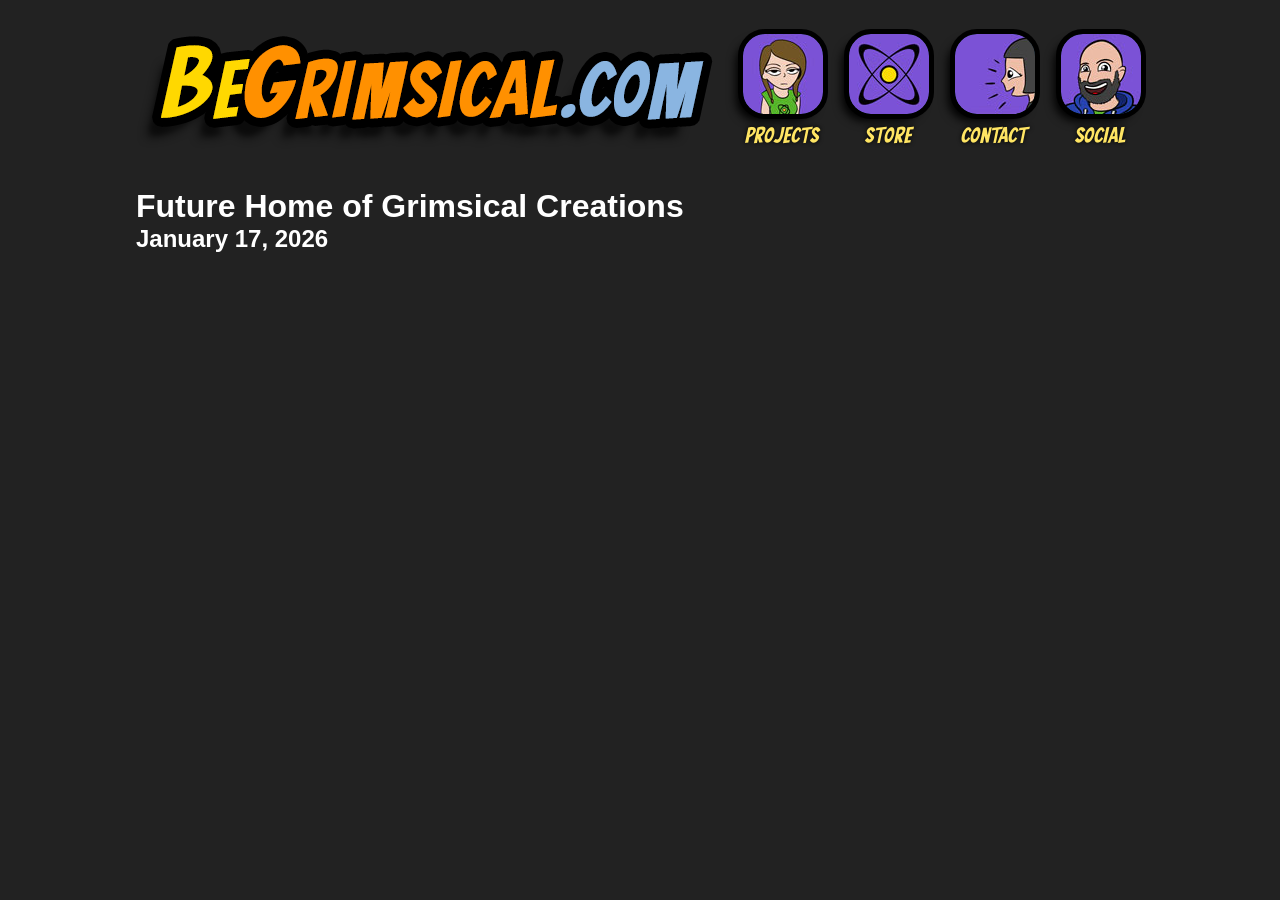
==== index.html @ ea152d8b "changed my youtube, because youtube sucks and took down my old channel for whatever the hell reason " ====
<!DOCTYPE html>
<html lang="en">
<head>
    <meta charset="UTF-8">
    <meta name="viewport" content="width=device-width, initial-scale=1.0">

    <link rel="icon" type="image/x-icon" href="./favicons/favicon.ico">
    <link rel="icon" type="image/png" sizes="32x32" href="./favicons/favicon-32x32.png">
    <link rel="icon" type="image/png" sizes="16x16" href="./favicons/favicon-16x16.png">
    <link rel="apple-touch-icon" sizes="180x180" href="./favicons/apple-touch-icon.png">
    <link rel="manifest" href="./site.webmanifest">
    <link rel="icon" type="image/svg+xml" href="./favicons/icon.svg">

    <link rel="stylesheet" href="styles.css">
    <script src="./scripts.js" defer></script>

    <title>Be Grimsical!</title>
</head>
<body>

    <div class="outer-container">
        <div class="header-container">

            <div class="title">
                <a><img class="title-image" src="./images/main_logo_001.png" alt="Be Grimsical!" id="temp-switch"></a>
            </div>
            <div class="main-links">
                <!-- class must be 'links-box-outer-contatiner' and data-id must correspond with the popup-trans-bg's ID -->
                <div class="links-box-outer-contatiner" data-id="projects"> <!-- This will open the 'projects' popup because of the data-id-->
                    <div class="links-box">
                        <img src="./images/projects.jpg?v=2" alt="Projects">
                    </div>
                    <div class="links-font">Projects</div>
                </div>
                <div class="links-box-outer-contatiner" data-id="store">
                    <div class="links-box">
                        <img src="./images/store.jpg?v=2" alt="Store">
                    </div>
                    <div class="links-font">Store</div>
                </div>
                <div class="links-box-outer-contatiner" data-id="contact">
                    <div class="links-box">
                        <img src="./images/contact.jpg?v=2" alt="Contact">
                    </div>
                    <div class="links-font">Contact</div>
                </div>          
                <div class="links-box-outer-contatiner" data-id="social">
                    <div class="links-box">
                        <img src="./images/links.jpg?v=2" alt="Social Links">
                    </div>
                    <div class="links-font">Social</div>
                </div>
            </div>

        </div>
        <div class="body-container">
            <div class="inner-content">
                <div class="inner-content-title">Future Home of Grimsical Creations</div>
                <div class="inner-content-subtitle">January 17, 2026</div>
                <div class="inner-content-centered">
                    <img class="big-image" src="https://lh3.googleusercontent.com/u/0/d/1Hfs0lqT25IOJz_nyKWjOO2sa1UAxmQuo" alt="">
                </div>
            </div>
        </div>
        <div class="footer-container">
        </div>



        <!-- popup-trans-bg's ID must correspond with the links-box-outer-contatiner's ID (above) -->
        <div class="popup-trans-bg" id="social">
            <div class="floating-popup-box">
                <div class="flb-title">Social Links</div>
                <div class="flb-link"><a href="https://grimsical.substack.com/" target="_blank"><img class="icon-small" src="./images/substack.png" alt=""><span>SubStack</span></a></div>
                <div class="flb-link"><a href="https://www.instagram.com/begrimsical/" target="_blank"><img class="icon-small" src="./images/instagram.png" alt=""><span>Instagram</span></a></div>
                <div class="flb-link"><a href="https://www.tiktok.com/@begrimsical" target="_blank"><img class="icon-small" src="./images/tiktok.png" alt=""><span>TikTok</span></a></div>
                <div class="flb-link"><a href="https://www.youtube.com/@GrimsicalHome" target="_blank"><img class="icon-small" src="./images/youtube.png" alt=""><span>YouTube</span></a></div>
                <div class="flb-link"><a href="https://www.patreon.com/c/Grimsical" target="_blank"><img class="icon-small" src="./images/patreon.png" alt=""><span>Patreon</span></a></div>
                <div class="flb-link"><a href="https://www.deviantart.com/begrimsical" target="_blank"><img class="icon-small" src="./images/devaintart.png" alt=""><span>Deviant Art</span></a></div>
            </div>
        </div>

        <div class="popup-trans-bg" id="contact">
            <div class="floating-popup-box">
                <div class="flb-title">Contact</div>

                
                    <form target="_blank" method="post" action="./email.php">
                        <input type="hidden" name="subject" value="Email from Portfolio Page">
                        <input type="hidden" name="good-to-go" value="false">
                        <div class="email-modal-container" id="email-modal">
                            <div class="email-modal-window">
                                <p>Name</p>
                                <input class="input-field-general" type="text" name="name" placeholder="Your Name" required data-id="clear-me">
                                <p>Email</p>
                                <input class="input-field-general" type="email" name="email" placeholder="Your Email Address" required data-id="clear-me">
                                <p>Message</p>
                                <textarea class="input-field-general input-textarea" name="message" placeholder="Your message here." required data-id="clear-me"></textarea>
                                <div class="email-modal-buttons">
                                    <div style="text-align:center;"><span>Before sending, uncheck this box. 
                                        <input type="checkbox" id="good-to-go" checked></span>
                                    </div>
                                    <input id="send-email" type="submit" name="submit" value="Send" style="font-size:20px;padding:5px;margin-top:5px;" disabled>
                                </div>
                            </div>
                        </div>
                    </form>


                </div>
            </div>
        </div>

        <div class="popup-trans-bg" id="projects"> <!-- This is the popup refered to above -->
            <div class="floating-popup-box">
                <div class="flb-title">Projects</div>
                <div class="flb-link"><a href="./charlies-microscopic-universe">Charlie's Microscopic Universe</a></div>
                <div class="flb-link"><a href="./better-off-ricky">Better Off Ricky</a></div>
            </div>
        </div>

        <div class="popup-trans-bg" id="store">
            <div class="floating-popup-box">
                <div class="flb-title">Store</div>
                <!-- <div class="flb-link"><a href="https://grimsical.myspreadshop.com/">Products</a></div> -->
                <div class="flb-link"><a href="https://www.teepublic.com/user/grimsical">T-shirts</a></div>
                <div class="flb-link"><a href="#">Books</a></div>
            </div>
        </div>


        




    </div>






    
</body>
</html>
---- styles.css ----
* {
    margin: 0;
    padding: 0;
    box-sizing: border-box;
}

body {
    background-color: #222222;
    color: white;
    font-family: Arial, sans-serif;
    display: flex;
    flex-direction: column;
    justify-content: center;
    align-items: center;
}

@font-face {
  font-family: "ComicShark";
  src: url("fonts/ComicShark-lgVE5.otf") format("opentype");
}

:root {
    --frame-borders: 0px;
}

a {
    color: #61afee;
    text-decoration: none;
}

.outer-container {
    border: var(--frame-borders) solid green;
    width: 80%;
    min-height: 100vh;
    display: flex;
    flex-direction: column;
    justify-content: flex-start;
    align-items: stretch;
}

.header-container {
    border: var(--frame-borders) solid red;
    margin: .5em;
    display: flex;
    flex-direction: row;
    justify-content: space-between;
    align-items: center;
    /* height: 100px; */
}

.body-container {
    border: var(--frame-borders) solid purple;
    margin: .5em;
    display: flex;
    flex-direction: column;
    justify-content: flex-start;
    align-items: center;
    min-height: 300px;
}

.footer-container {
    border: var(--frame-borders) solid red;
    margin: .5em;
    display: flex;
    flex-direction: column; /* was row before substack iframe*/
    justify-content: space-between;
    align-items: center;
    margin-top: auto;
    /* height: 100px; */ /* substack iframe screwed it up */
}

.title {
    border: var(--frame-borders) solid blue;
    width: 600px;
    height: 100%;
    display: flex;
    justify-content: flex-start;
    align-items: center;
}

.title-image {
    width: 100%;
}

.main-links {
    border: var(--frame-borders) solid yellow;
    display: flex;
    justify-content: flex-end;
    align-items: center;
    /* width: 100%; */
    /* height: 100%; */
    gap: 20px;
    margin-top: 1em;
    margin-bottom: 1em;
}

.links-box-outer-contatiner {
    border: var(--frame-borders) solid green;
    display: flex;
    flex-direction: column;
    justify-content: center;
    align-items: center;
    padding: 10px 3px 10px 3px;
    cursor: pointer;
}   

/* Each link box in the header */
.links-box {
    border: var(--frame-borders) solid green;
    outline: 5px solid black;
    box-shadow: -7px 7px 10px rgb(0, 0, 0);
    width: 80px;
    height: 80px;
    display: flex;
    justify-content: center;
    align-items: center;
    background-color: rgba(26, 138, 230, .5);
    border-radius: 22px;
    overflow: hidden;
    margin-bottom: 5px;
}

.links-box img {
    width: 100%;
    height: 100%;
    object-fit: contain;
}

.links-font {
    font-family: 'ComicShark', sans-serif;
    font-size: 1.2em;
    text-transform: uppercase;
    margin-top: 5px;
    color: rgb(255, 229, 99);
    text-shadow: 0 0 4px #000000;
}

.big-image {
    width: 80%;
}

.preview-panel-image {
    width: 300px;
    margin-bottom: 1em;
}

.icon-small {
    width: 20px;
    height: 20px;
    margin-right: 5px;
}

/* Popup translucent background behind the floating link box */
.popup-trans-bg {
    display: none;
    background-color: rgba(0, 0, 0, 0.1);
    backdrop-filter: blur(8px);
    position: absolute;
    top: 0;
    left: 0;
    right: 0;
    bottom: 0;
}

.floating-popup-box {
    border: var(--frame-borders) solid orange;
    min-width: 300px;
    max-width: 90%;
    min-height: 300px;
    display: flex;
    justify-content: flex-start;
    align-items: flex-start;
    position: absolute;
    top: 30%;
    left: 50%;
    transform: translate(-50%, -50%);
    background-color: #222;
    padding: 1em;
    border: 10px solid white;
    border-radius: 15px;
    display: flex;
    flex-direction: column;
    justify-content: flex-start;
    align-items: flex-start;
    box-shadow: 0px 0px 30px white;
}

.flb-title {
    font-size: 2em;
    font-weight: bold;
    border: var(--frame-borders) solid green;
    width: 100%
}

.flb-link {
    border: var(--frame-borders) solid blue;
    font-size: 1.5em;
    font-weight: bold;
    margin: .5em 0 0 0;
    display: flex;
    flex-direction: row;
    align-items: flex-end;
    justify-content: center;
}

.input-field-general {
    width: 350px;
}

.input-textarea {
    height: 100px;
}



/*
For inner content layout inside body-container
*/
.inner-content {
    border: var(--frame-borders) solid orange;
    display: flex;
    flex-direction: column;
    justify-content: flex-start;
    align-items: flex-start;
    /* gap: 20px; */
    width: 100%;
}

.inner-content-title {
    border: var(--frame-borders) solid purple;
    font-size: 2em;
    font-weight: bold;
    width: 100%;
}

.inner-content-subtitle {
    border: var(--frame-borders) solid blue;
    font-size: 1.5em;
    font-weight: bold;
    width: 100%;
    margin-bottom: 1em;
}

.inner-content-centered {
    border: var(--frame-borders) solid red;
    display: flex;
    flex-direction: column;
    justify-content: center;
    align-items: center;
    width: 100%;
}

.inner-content-gallery {
    border: var(--frame-borders) solid red;
    display: flex;
    /* flex-direction: row; */
    flex-flow: row wrap;
    justify-content: center;
    align-items: center;
    /* width: 100%; */
    gap: 1em;
}

.inner-content-left-aligned {
    border: var(--frame-borders) solid red;
    display: flex;
    flex-direction: column;
    justify-content: flex-start;
    align-items: flex-start;
    width: 100%;
}









@media screen and (max-width: 1000px) {
    .title {
        justify-content: center;
        width: 100%;
    }

    .header-container {
        flex-direction: column;
    }

    .main-links {
        justify-content: center;
        gap: 10px;
        margin-top: 0;
        margin-bottom: 0;
    }

    .title-image {
        max-width: 380px;
    }

    .links-box {
        display: flex;
        justify-content: center;
        align-items: center;
        width: 75px;
        height: 75px;
        text-align: center;
        border-radius: 10px;
        outline: 3px solid black;
    }

    .links-box-outer-contatiner {
        padding: 00px 3px 10px 3px;
    } 

    .input-field-general {
        max-width: 250px;
    }
}
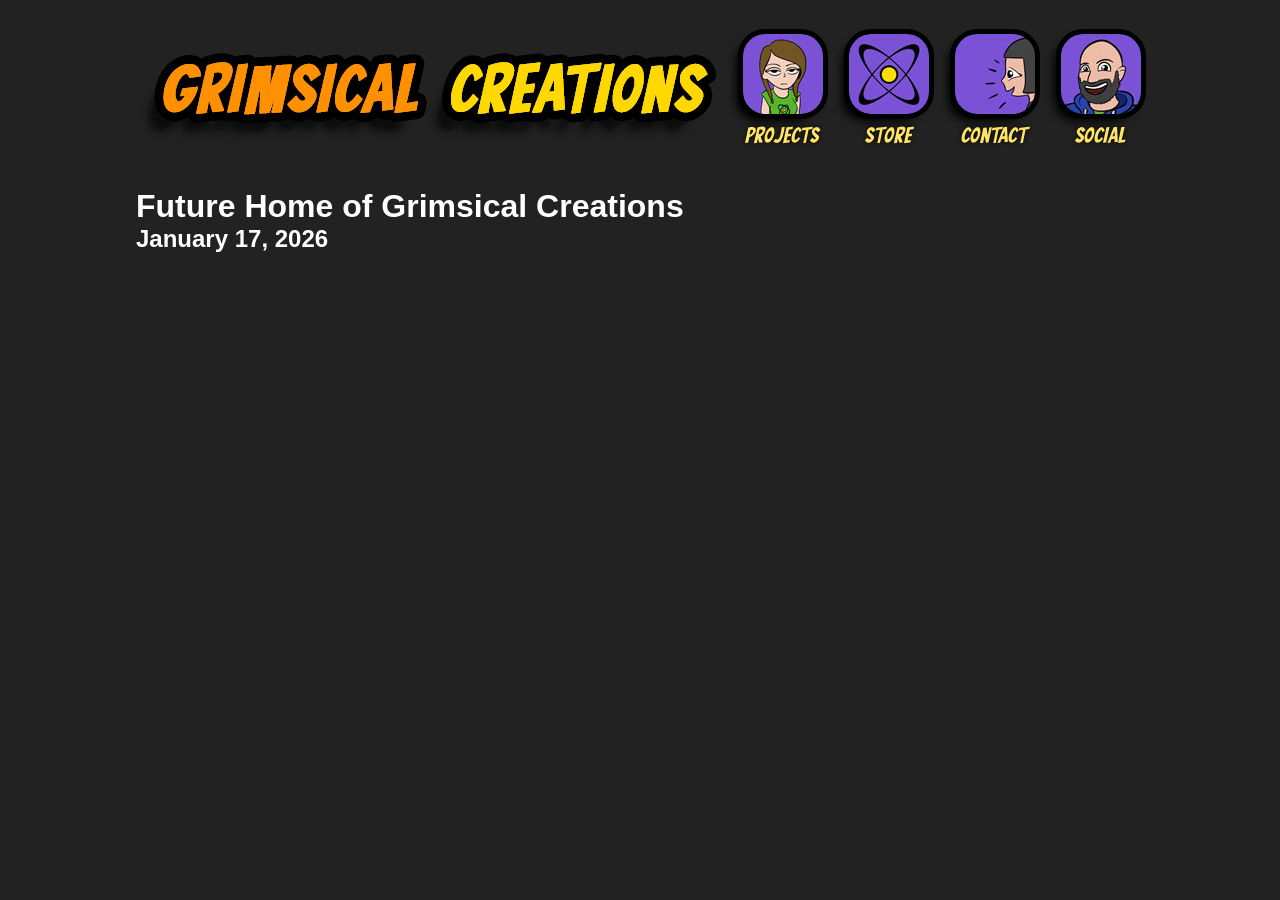
==== commit 755b105e: "changed logo and name" ====
--- a/index.html
+++ b/index.html
@@ -14,7 +14,7 @@
     <link rel="stylesheet" href="styles.css">
     <script src="./scripts.js" defer></script>
 
-    <title>Be Grimsical!</title>
+    <title>Grimsical Creations!</title>
 </head>
 <body>
 
@@ -22,7 +22,7 @@
         <div class="header-container">
 
             <div class="title">
-                <a><img class="title-image" src="./images/main_logo_001.png" alt="Be Grimsical!" id="temp-switch"></a>
+                <a><img class="title-image" src="./images/main_logo_001.png" alt="Grimsical Creations!" id="temp-switch"></a>
             </div>
             <div class="main-links">
                 <!-- class must be 'links-box-outer-contatiner' and data-id must correspond with the popup-trans-bg's ID -->
@@ -122,7 +122,6 @@
         <div class="popup-trans-bg" id="store">
             <div class="floating-popup-box">
                 <div class="flb-title">Store</div>
-                <!-- <div class="flb-link"><a href="https://grimsical.myspreadshop.com/">Products</a></div> -->
                 <div class="flb-link"><a href="https://www.teepublic.com/user/grimsical">T-shirts</a></div>
                 <div class="flb-link"><a href="#">Books</a></div>
             </div>
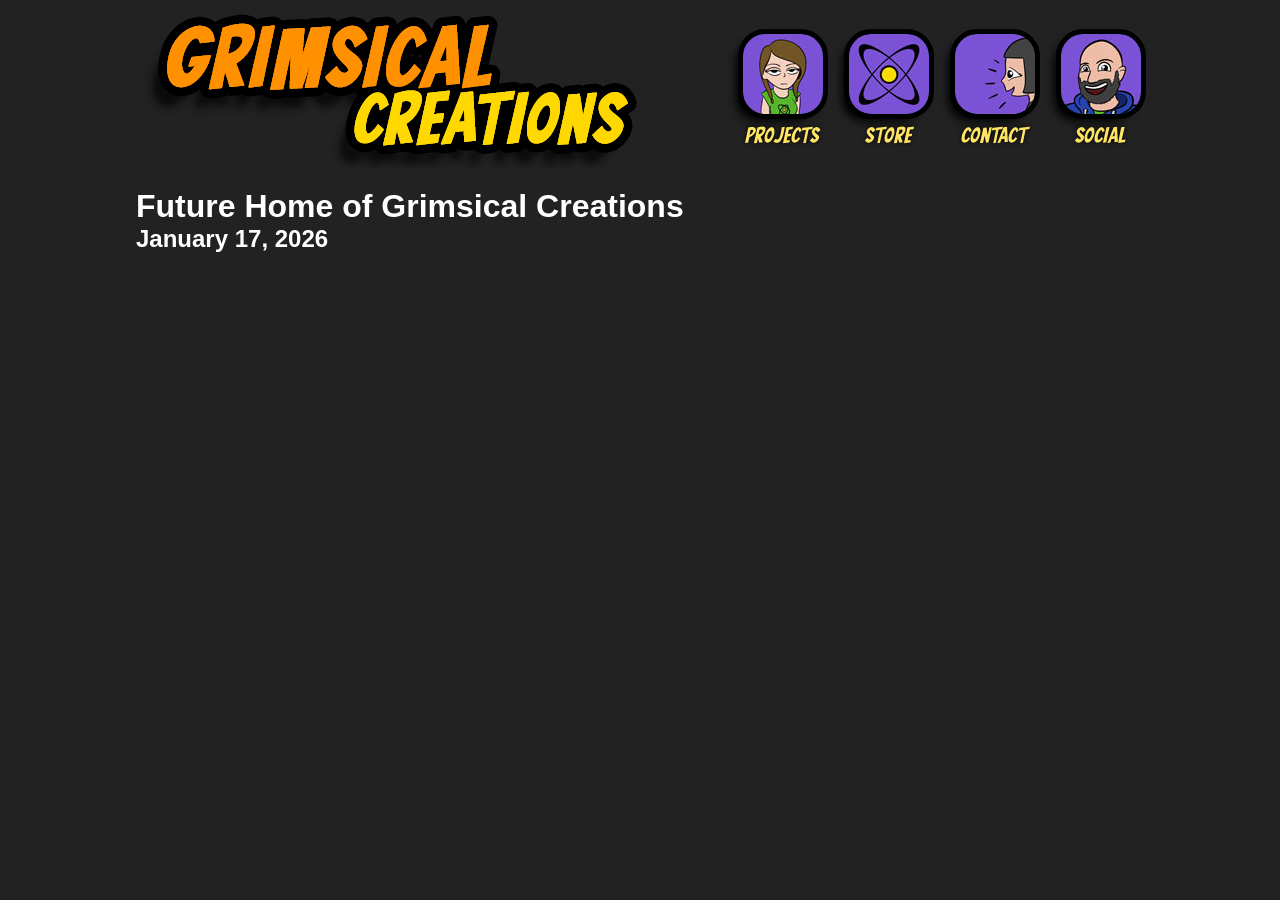
==== commit 44428843: "rearranging ptojects" ====
--- a/index.html
+++ b/index.html
@@ -114,8 +114,8 @@
         <div class="popup-trans-bg" id="projects"> <!-- This is the popup refered to above -->
             <div class="floating-popup-box">
                 <div class="flb-title">Projects</div>
-                <div class="flb-link"><a href="./charlies-microscopic-universe">Charlie's Microscopic Universe</a></div>
-                <div class="flb-link"><a href="./better-off-ricky">Better Off Ricky</a></div>
+                <div class="flb-link"><a href="./projects/charlies-meets-delilah/">Charlie's Microscopic Universe:<br><em>Charlie Meets Delilah</em></a></div>
+                <div class="flb-link"><a href="./projects/february-11th/">Charlie's Microscopic Universe:<br><em>February 11th</em></a></div>
             </div>
         </div>
 
--- a/styles.css
+++ b/styles.css
@@ -136,7 +136,8 @@
 }
 
 .big-image {
-    width: 80%;
+    /* width: 80%; */
+    height: 600px;
 }
 
 .preview-panel-image {
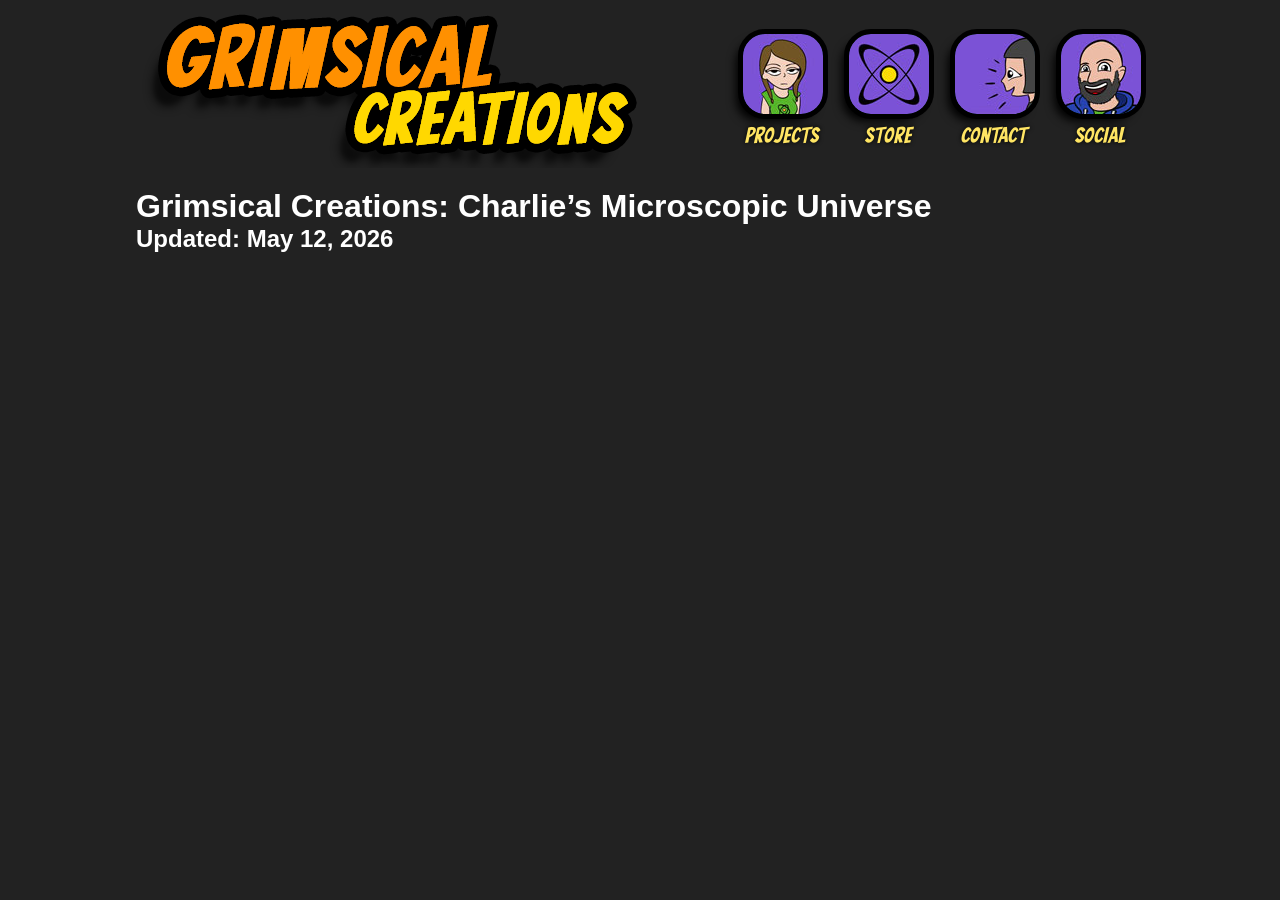
==== commit b8a87e4e: "update seo" ====
--- a/index.html
+++ b/index.html
@@ -3,6 +3,19 @@
 <head>
     <meta charset="UTF-8">
     <meta name="viewport" content="width=device-width, initial-scale=1.0">
+
+    <meta name="title" content="Grimsical Creations | Charlie's Microscopic Universe">
+    <meta name="description" content="Official home of Grimsical Creations. Explore 'Charlie's Microscopic Universe,' a quirky graphic novel about young adulthood, retro-gaming, astrophysics, and young love.">
+    <meta name="keywords" content="Grimsical, Grimsical Creations, Charlie's Microscopic Universe, graphic novel, retro-gaming, 80s nostalgia, astrophysics comic, indie comics, Beaker and Night-Night, young adult fiction, comic zine">
+    <meta name="author" content="C.P. Katt">
+    <meta property="og:type" content="website">
+    <meta property="og:url" content="https://www.begrimsical.com/">
+    <meta property="og:title" content="Grimsical Creations: Charlie's Microscopic Universe">
+    <meta property="og:description" content="A journey through science, 80s nostalgia, and the awkward orbits of adulthood. Read the graphic novel upon release near the end of 2026.">
+    <meta property="og:image" content="https://lh3.googleusercontent.com/u/0/d/1Hfs0lqT25IOJz_nyKWjOO2sa1UAxmQuo">
+
+    <link rel="canonical" href="https://www.begrimsical.com/" />
+
 
     <link rel="icon" type="image/x-icon" href="./favicons/favicon.ico">
     <link rel="icon" type="image/png" sizes="32x32" href="./favicons/favicon-32x32.png">
@@ -55,8 +68,8 @@
         </div>
         <div class="body-container">
             <div class="inner-content">
-                <div class="inner-content-title">Future Home of Grimsical Creations</div>
-                <div class="inner-content-subtitle">January 17, 2026</div>
+                <h1 class="inner-content-title">Grimsical Creations: Charlie’s Microscopic Universe</h1>
+                <div class="inner-content-subtitle">Updated: May 12, 2026</div>
                 <div class="inner-content-centered">
                     <img class="big-image" src="https://lh3.googleusercontent.com/u/0/d/1Hfs0lqT25IOJz_nyKWjOO2sa1UAxmQuo" alt="">
                 </div>
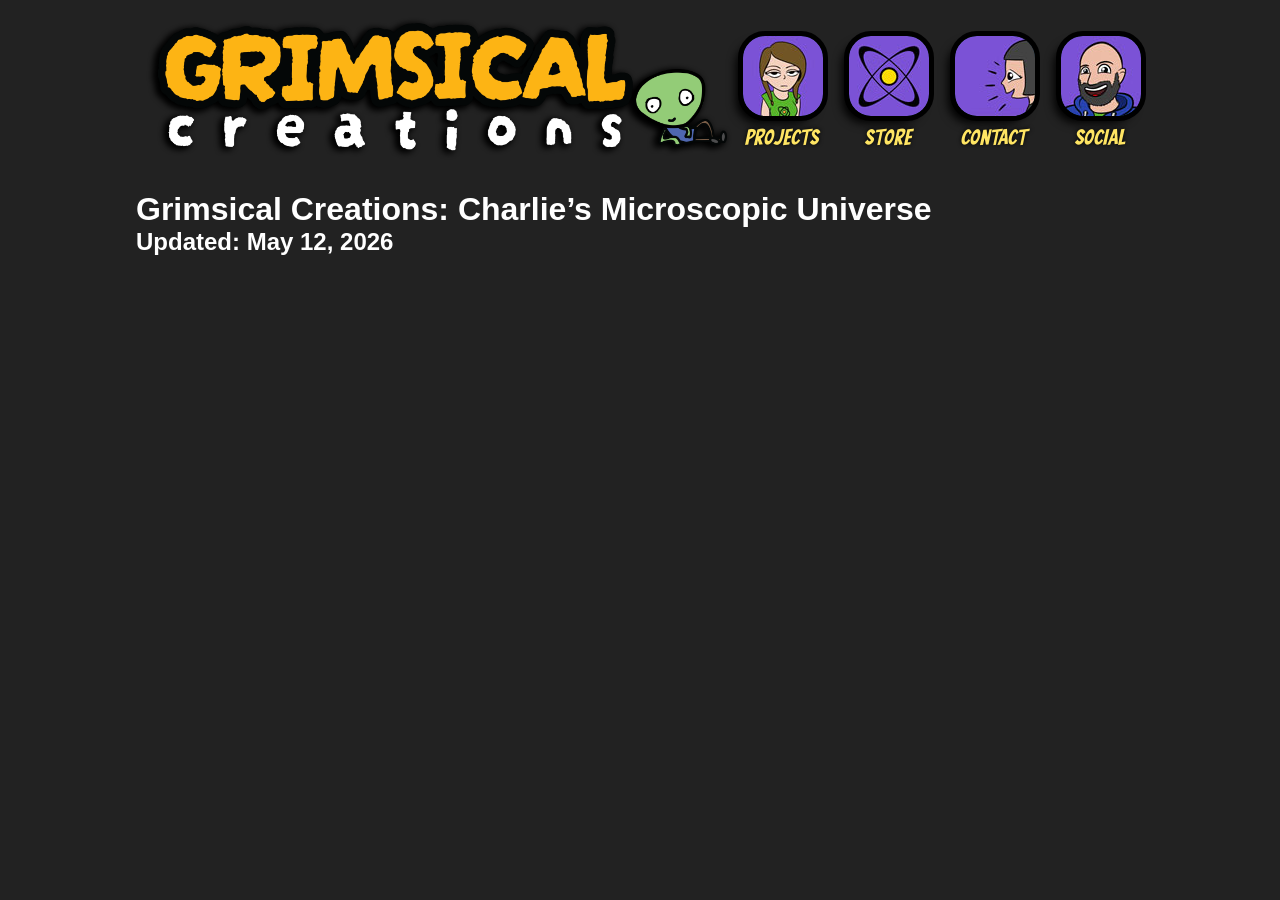
==== commit 67143482: "logo" ====
--- a/index.html
+++ b/index.html
@@ -8,12 +8,17 @@
     <meta name="description" content="Official home of Grimsical Creations. Explore 'Charlie's Microscopic Universe,' a quirky graphic novel about young adulthood, retro-gaming, astrophysics, and young love.">
     <meta name="keywords" content="Grimsical, Grimsical Creations, Charlie's Microscopic Universe, graphic novel, retro-gaming, 80s nostalgia, astrophysics comic, indie comics, Beaker and Night-Night, young adult fiction, comic zine">
     <meta name="author" content="C.P. Katt">
+    <meta property="og:site_name" content="Grimsical Creations">
     <meta property="og:type" content="website">
     <meta property="og:url" content="https://www.begrimsical.com/">
     <meta property="og:title" content="Grimsical Creations: Charlie's Microscopic Universe">
     <meta property="og:description" content="A journey through science, 80s nostalgia, and the awkward orbits of adulthood. Read the graphic novel upon release near the end of 2026.">
-    <meta property="og:image" content="https://lh3.googleusercontent.com/u/0/d/1Hfs0lqT25IOJz_nyKWjOO2sa1UAxmQuo">
-
+    <meta property="og:image" content="https://begrimsical.com/book-cover-001.jpg">
+    <meta property="og:image:width" content="1074" />
+    <meta property="og:image:height" content="1600" />
+    <meta name="apple-mobile-web-app-title" content="Grimsical">
+    <meta name="theme-color" content="#FF00FF">
+    
     <link rel="canonical" href="https://www.begrimsical.com/" />
 
 
